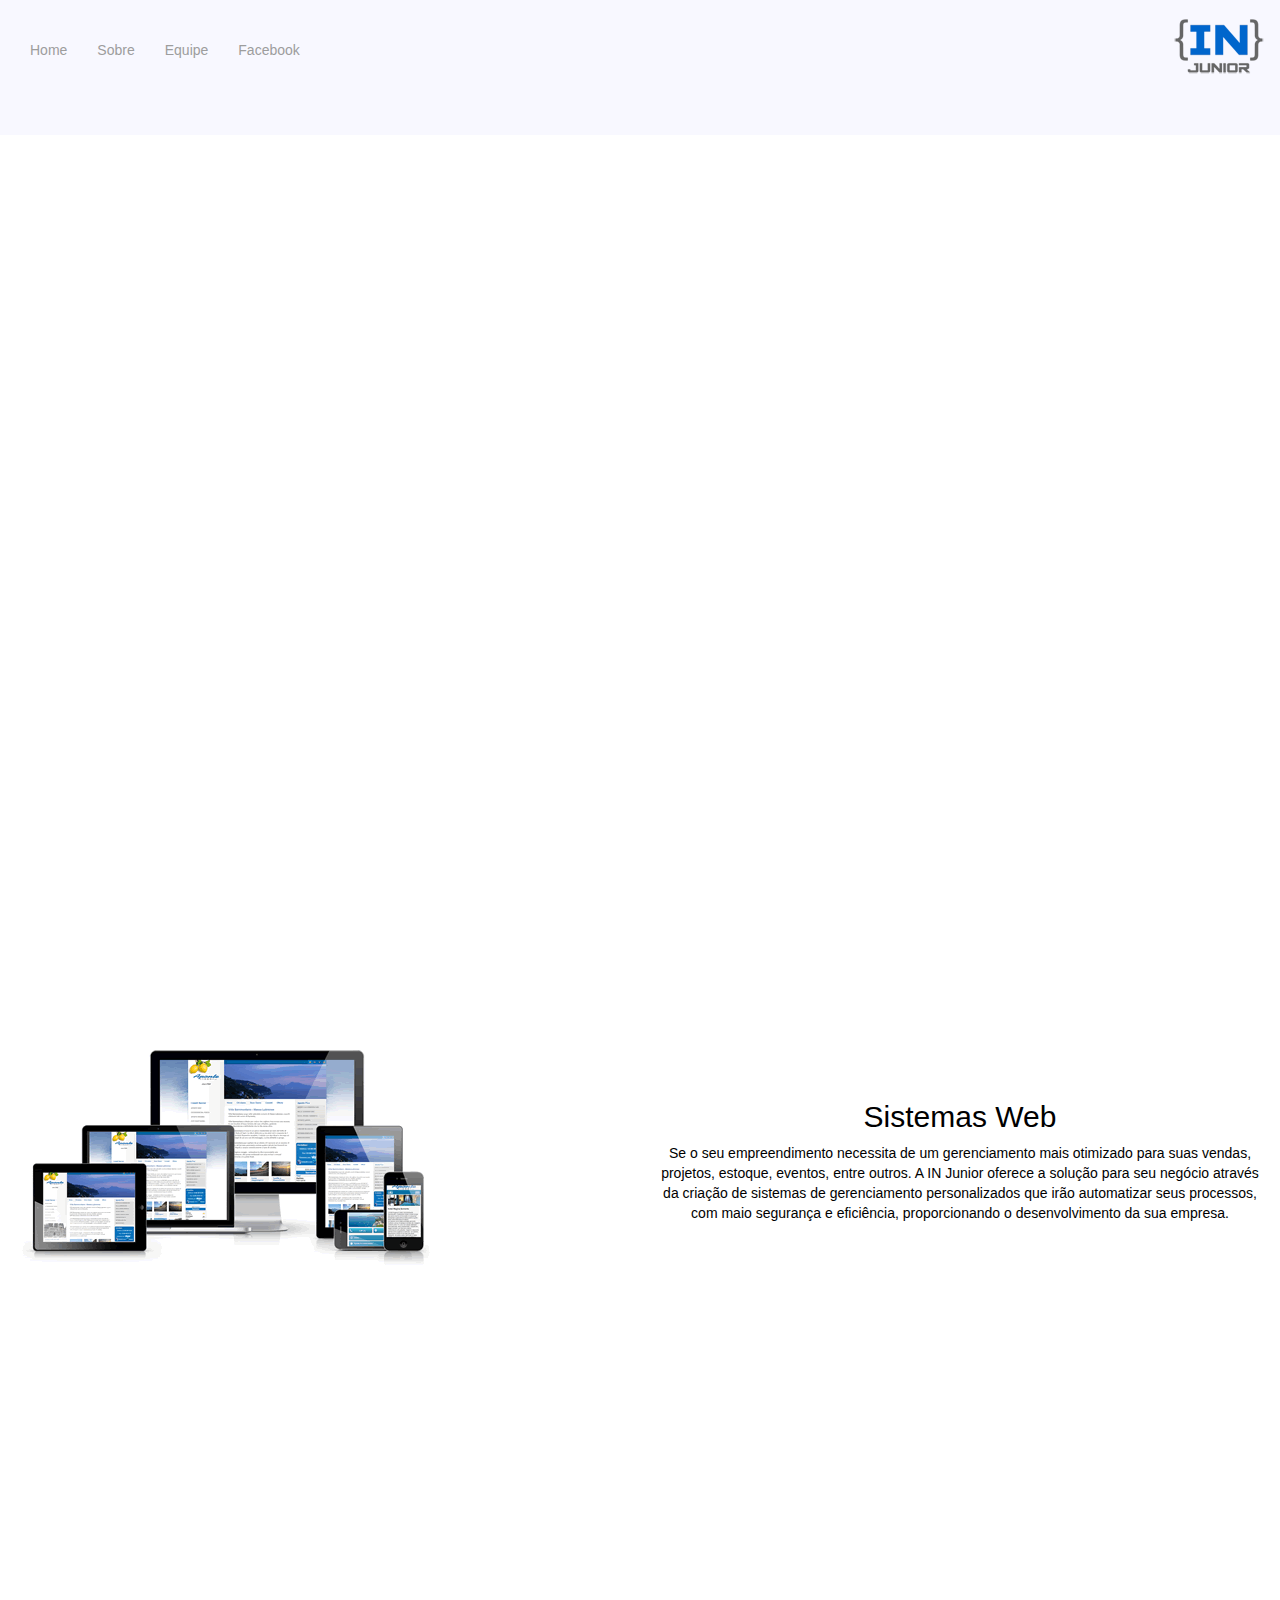
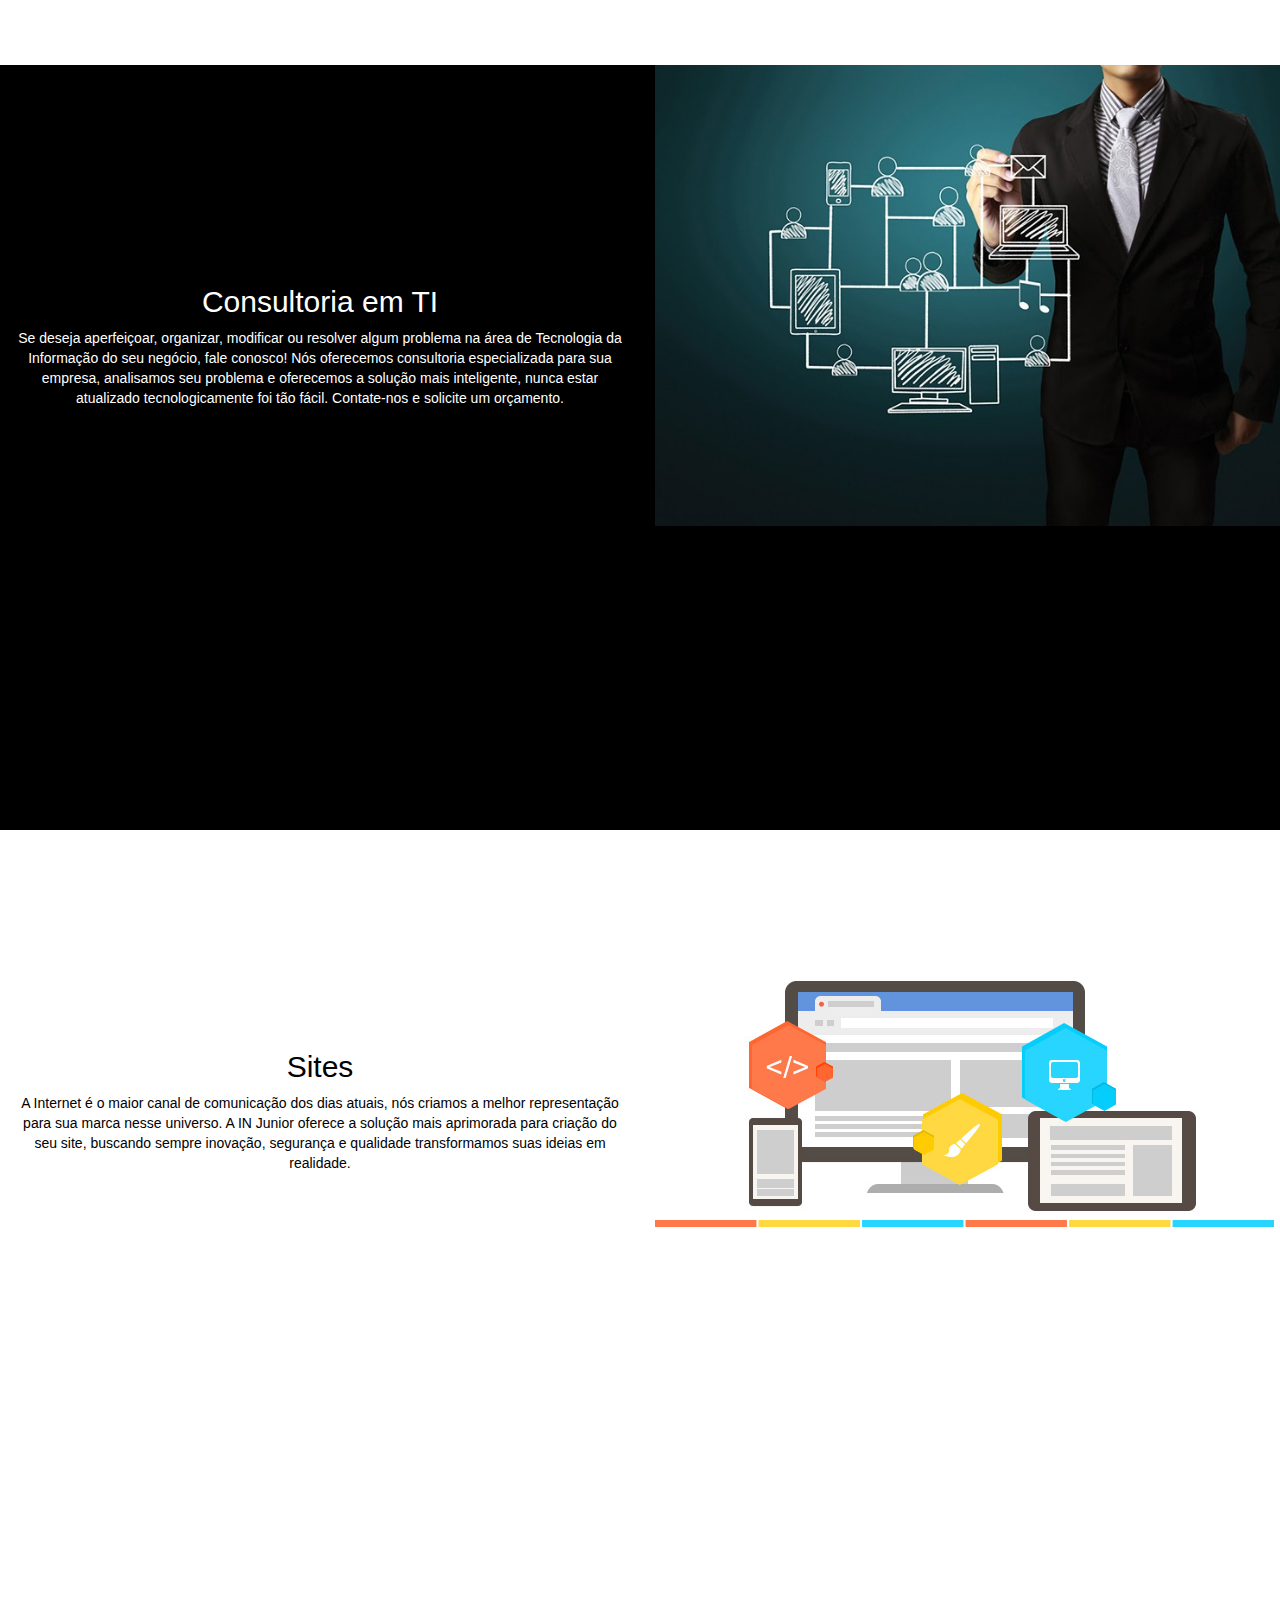
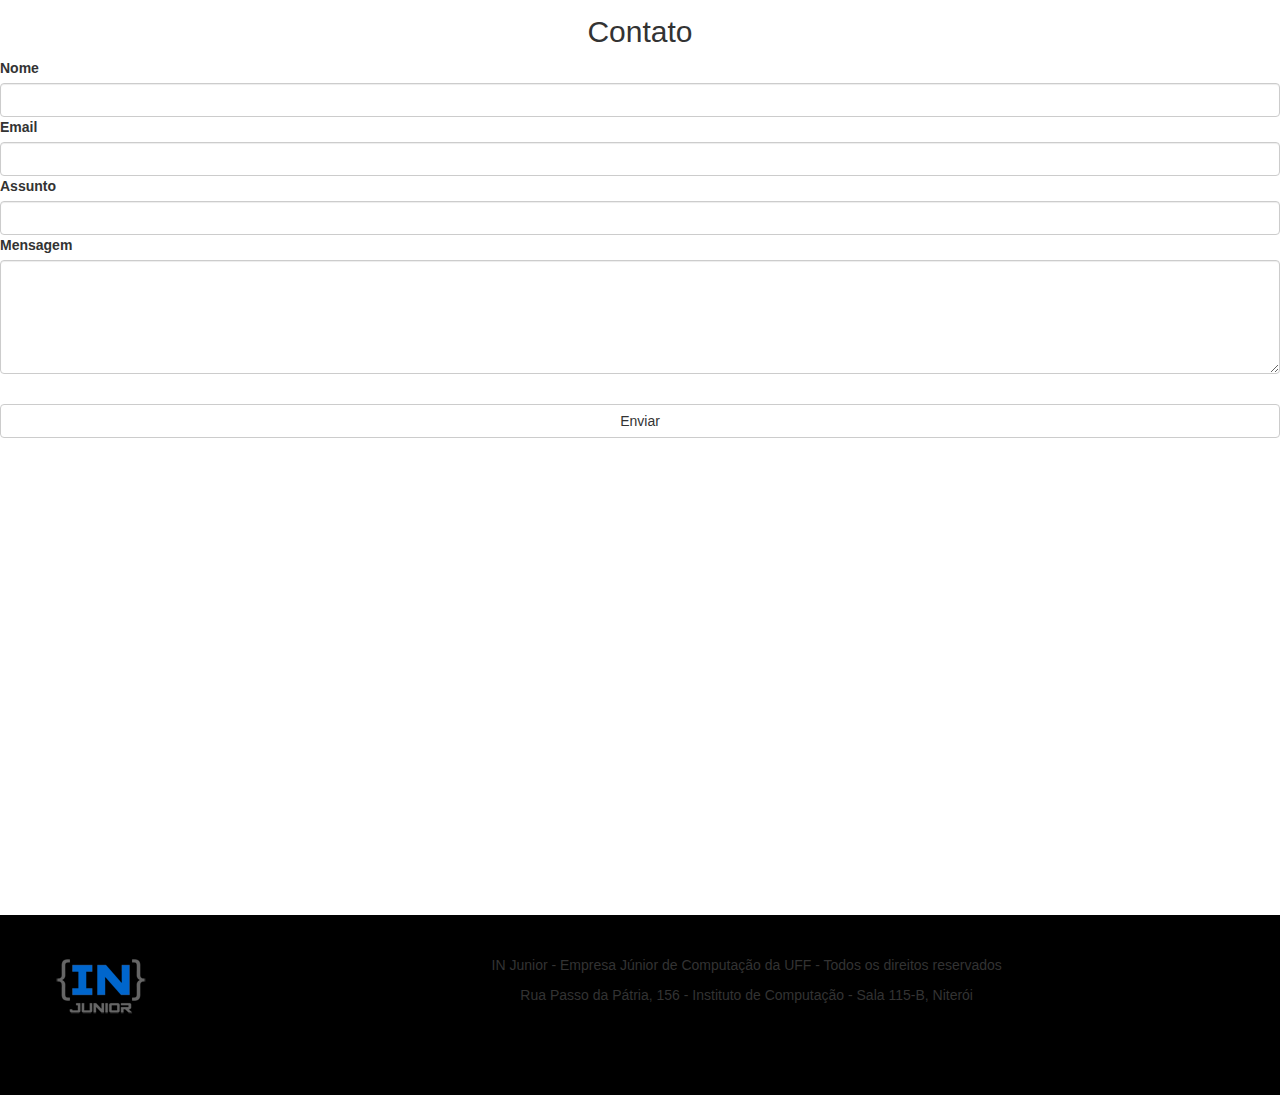
==== home.html @ ca397752 "commit Bruna" ====
<!DOCTYPE html>
<html>
	<head>
		<title> IN Junior</title>
		<link rel="stylesheet" href="bootstrap/css/bootstrap.min.css">
		<link rel="stylesheet" href="bootstrap/css/style.css">
		<meta charset="utf-8">
	    <meta http-equiv="X-UA-Compatible" content="IE=edge">
	    <meta name="viewport" content="width=device-width, initial-scale=1">
	</head>
	<body>
		<header>
			<nav class="navbar navbar-inverse navbar-fixed-top">
			  <div class="container-fluid">
			    <div class="nav navbar-nav navbar-right">
			      <a class="navbar-brand" href="index.html"><img src="mini-logo.png"></a>
			    </div>
			    <ul class="nav navbar-nav">
			      <li><a href="home.html">Home</a></li>
			      <li><a href="sobre.html">Sobre</a></li>
			      <li><a href="equipe.html">Equipe</a></li>

			      <li><a href="https://www.facebook.com/injunioruff">Facebook</a></li>
			    </ul>
			  </div>
			</nav>
			
			
		</header>
	<body>
		<section id="servicoUm">
			<div class="sistema">
				<div class="col-md-6">
					<img src="sistema-web.jpg">
				</div>
				<div class="col-md-6">
					<h2 class="text-center">Sistemas Web</h2>
					<p class="text-center">Se o seu empreendimento necessita de um gerenciamento mais otimizado para suas vendas, projetos, estoque, eventos, entre outros. A IN Junior oferece a solução para seu negócio através da criação de sistemas de gerenciamento personalizados que irão automatizar seus processos, com maio segurança e eficiência, proporcionando o desenvolvimento da sua empresa. </p>
				</div>	
			</div>
		</section>

		<section id="servicoDois">
			<div class="consultoria">
				<div class="col-md-6">
					<h2 class="text-center">Consultoria em TI</h2>
					<p class="text-center">Se deseja aperfeiçoar, organizar, modificar ou resolver algum problema na área de Tecnologia da Informação do seu negócio, fale conosco! Nós oferecemos consultoria especializada para sua empresa, analisamos seu problema e oferecemos a solução mais inteligente, nunca estar atualizado tecnologicamente foi tão fácil. Contate-nos e solicite um orçamento.</p>
				</div>
				<div class="col-md-6">
					<img src="consultoria.jpg">
				</div>				
			</div>
							
		</section>

		<section id="servicoTres">
			<div class="site">
				<div class="col-md-6">
					<h2 class="text-center">Sites</h2>
					<p class="text-center">A Internet é o maior canal de comunicação dos dias atuais, nós criamos a melhor representação para sua marca nesse universo. A IN Junior oferece a solução mais aprimorada para criação do seu site, buscando sempre inovação, segurança e qualidade transformamos suas ideias em realidade.</p>
				</div>
				<div class="col-md-6">
					<img src="sites.jpg">
				</div>				
			</div>
		</section>
		<section id="contato">
			<h2 class="text-center">Contato</h2>
			<form method="POST">
			<label for="nome">Nome</label>
			<input type="text" id="nome" class="form-control" name="nome" required>
			<label for="email">Email</label>
			<input type="email" id="email" class="form-control" name="email" required>
			<label for="assunto">Assunto</label>
			<input type="text" id="assunto" class="form-control" name="assunto" required>
			<label for="mensagem">Mensagem</label>
			<textarea name="corpo" class="form-control" id="Mensagem" rows="5" title="Digite sua mensagem" required=""></textarea>
			<button class="btn btn-default btn-block" type="submit" name="enviar" required>Enviar</button>
		</form>
		</section>

		<footer id="rodape">
			<div class="col-md-2">
				<img src="mini-logo.png">
			</div>
			<div class="col-md-10 text-center">
				<P class="textoUm">IN Junior - Empresa Júnior de Computação da UFF - Todos os direitos reservados</P>
				<p>Rua Passo da Pátria, 156 - Instituto de Computação - Sala 115-B, Niterói</p>
			</div>
			
		</footer>
	</body>
</html>
---- bootstrap/css/style.css ----
header{
	height: 100%;
	width: 100%;
	position: relative;
}

html{
	height: 100%;
	width:100%;
}
body{
	height: 100%;
	width: 100%;
}
.navbar{
	height: 15%;
	text-align: center;
	background-color: #F8F8FF;
	font-family: 'Helvetica Neue', Helvetica, Arial, sans-serif;
	border: none;

}
.navbar-nav li{
	float: left;
	position: relative;
	padding-top: 25px; 
}

.textoSobre{
	text-align: center;
}
#sessaoUm{
	background: black;
	background-size: cover;
	height: 85%;
	width: 100%;
	padding-top: 150px;
	padding-bottom: 100px;
	color: white;
}
#sessaoUm p{
	margin-top: 25px;
	font-family: 'Helvetica';
	font-size: 20px;
}
#sessaoDois{
	background: #23527c;
	background-size: cover;
	height: 85%;
	width: 100%;
	padding-top: 150px;
	padding-bottom: 100px;
	color: white;
	font-family: 'Helvetica';
	font-size: 20px;
}

#portfolio{
	height: 85%;
	width: 100%;
}
#rodape{
	height: 20%;
	background-color: black;

}
#rodape img{
	margin-left: 40px;
	margin-top: 40px;
}
.textoUm{
	margin-top: 40px;
}
#servicoUm{
	background: white;
	background-size: cover;
	height: 85%;
	width: 100%;
	padding-top: 150px;
	padding-bottom: 100px;
	color: black;
}
#servicoDois h2{
	padding-top: 200px;
}
#servicoDois img{	
	padding-top: none;
	width: 104%;
}	
#servicoDois{
	background: black;
	background-size: cover;
	height: 85%;
	width: 100%;	
	padding-bottom: 100px;
	color: white;
}
#servicoUm h2{
	padding-top: 30px;
}		
#servicoTres{
	background: white;
	background-size: cover;
	height: 85%;
	width: 100%;
	padding-top: 150px;
	padding-bottom: 100px;
	color: black;
}
#servicoTres h2{
	padding-top: 50px;
}
#contato{
	height: 100%;
	width: 100%;
}	
#contato button{
	margin-top: 30px;
}
#presidencia{
	background:white;
	background-size: cover;
	height: 85%;
	width: 100%;
	padding-top: 100px;
	padding-bottom: 100px;
	color: black;
}
#marketing{
	background: grey;
	background-size: cover;
	height: 85%;
	width: 100%;
	padding-top: 100px;
	padding-bottom: 100px;
	color: black;
}
#gestao{
	background: white;
	background-size: cover;
	height: 85%;
	width: 100%;
	padding-top: 100px;
	padding-bottom: 100px;
	color: black;
}
#projetos{
	background: grey;
	background-size: cover;
	height: 85%;
	width: 100%;
	padding-top: 100px;
	padding-bottom: 100px;
	color: black;
}
#financeiro{
	background: white;
	background-size: cover;
	height: 85%;
	width: 100%;
	padding-top: 100px;
	padding-bottom: 100px;
	color: black;
}
.titulo{
	font-size: 50px; 
}
.equipe{
	margin-top: 150px;
	align-content: center;
}
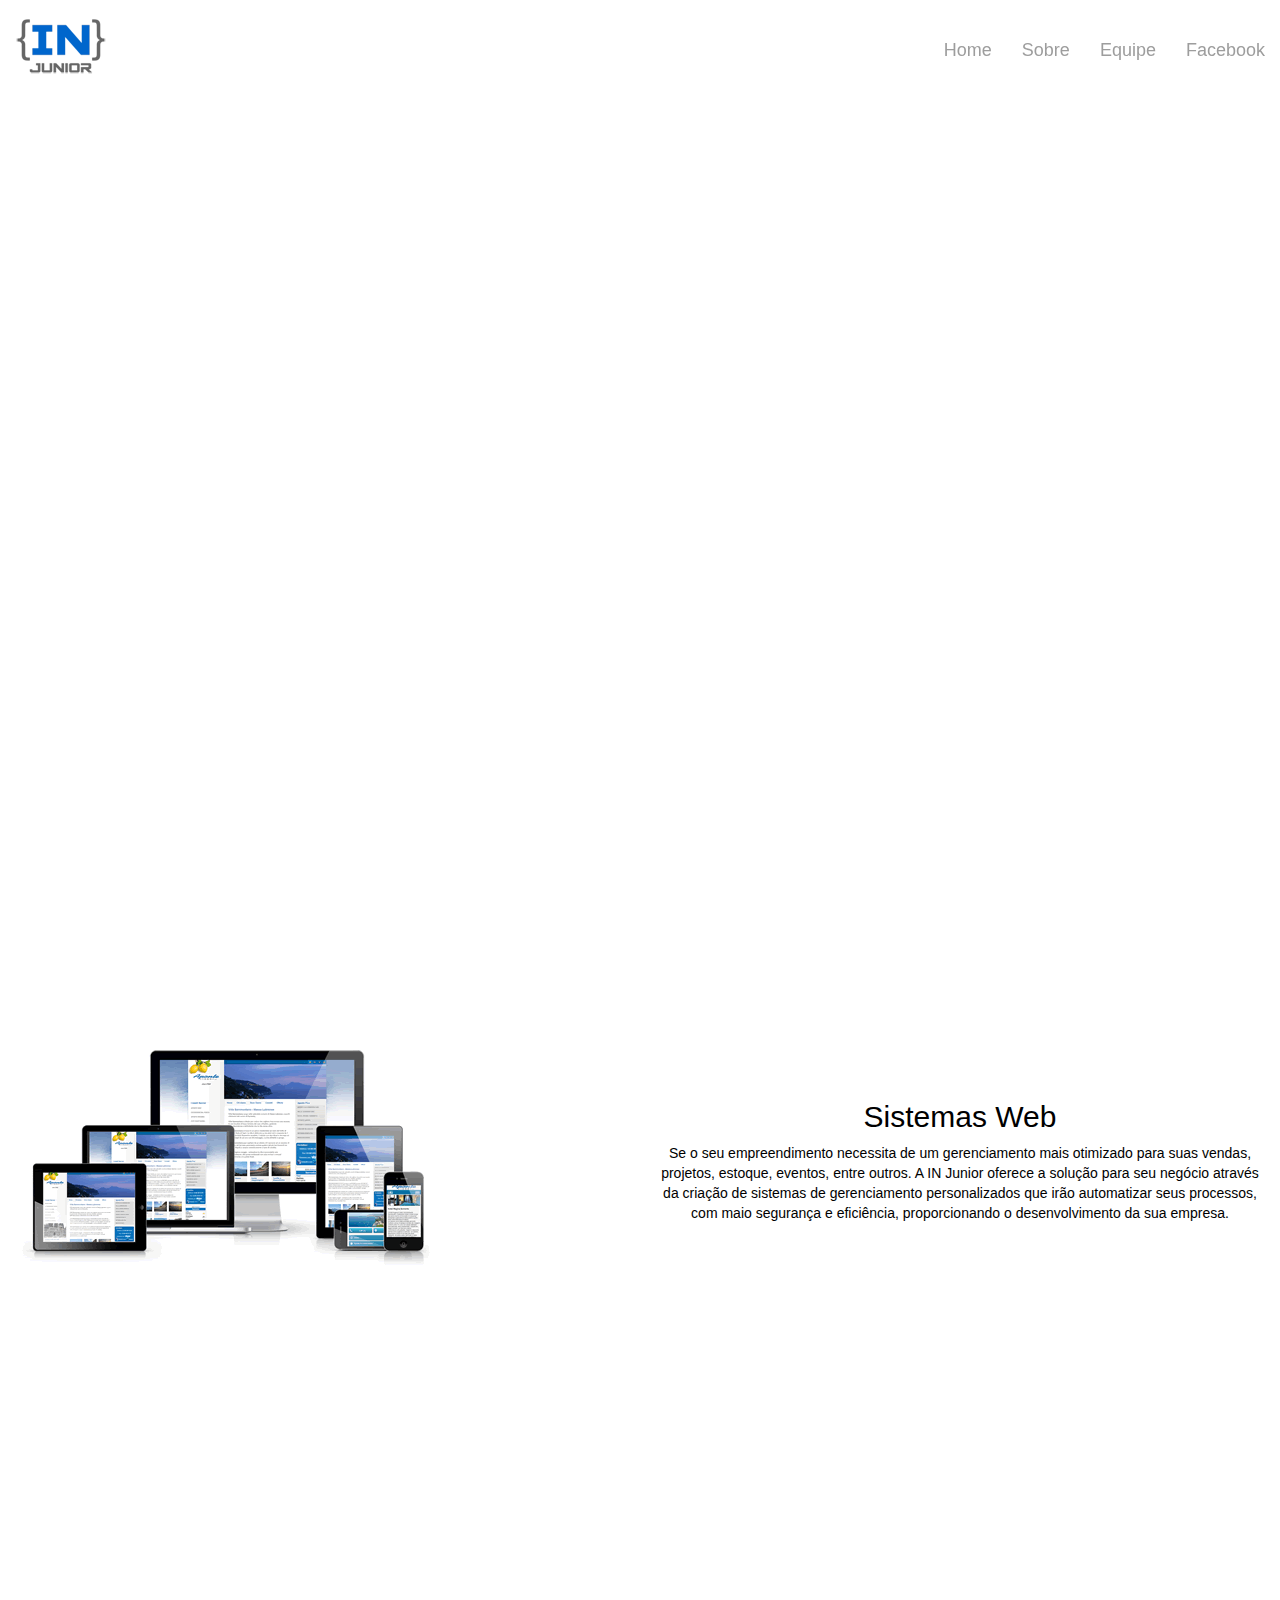
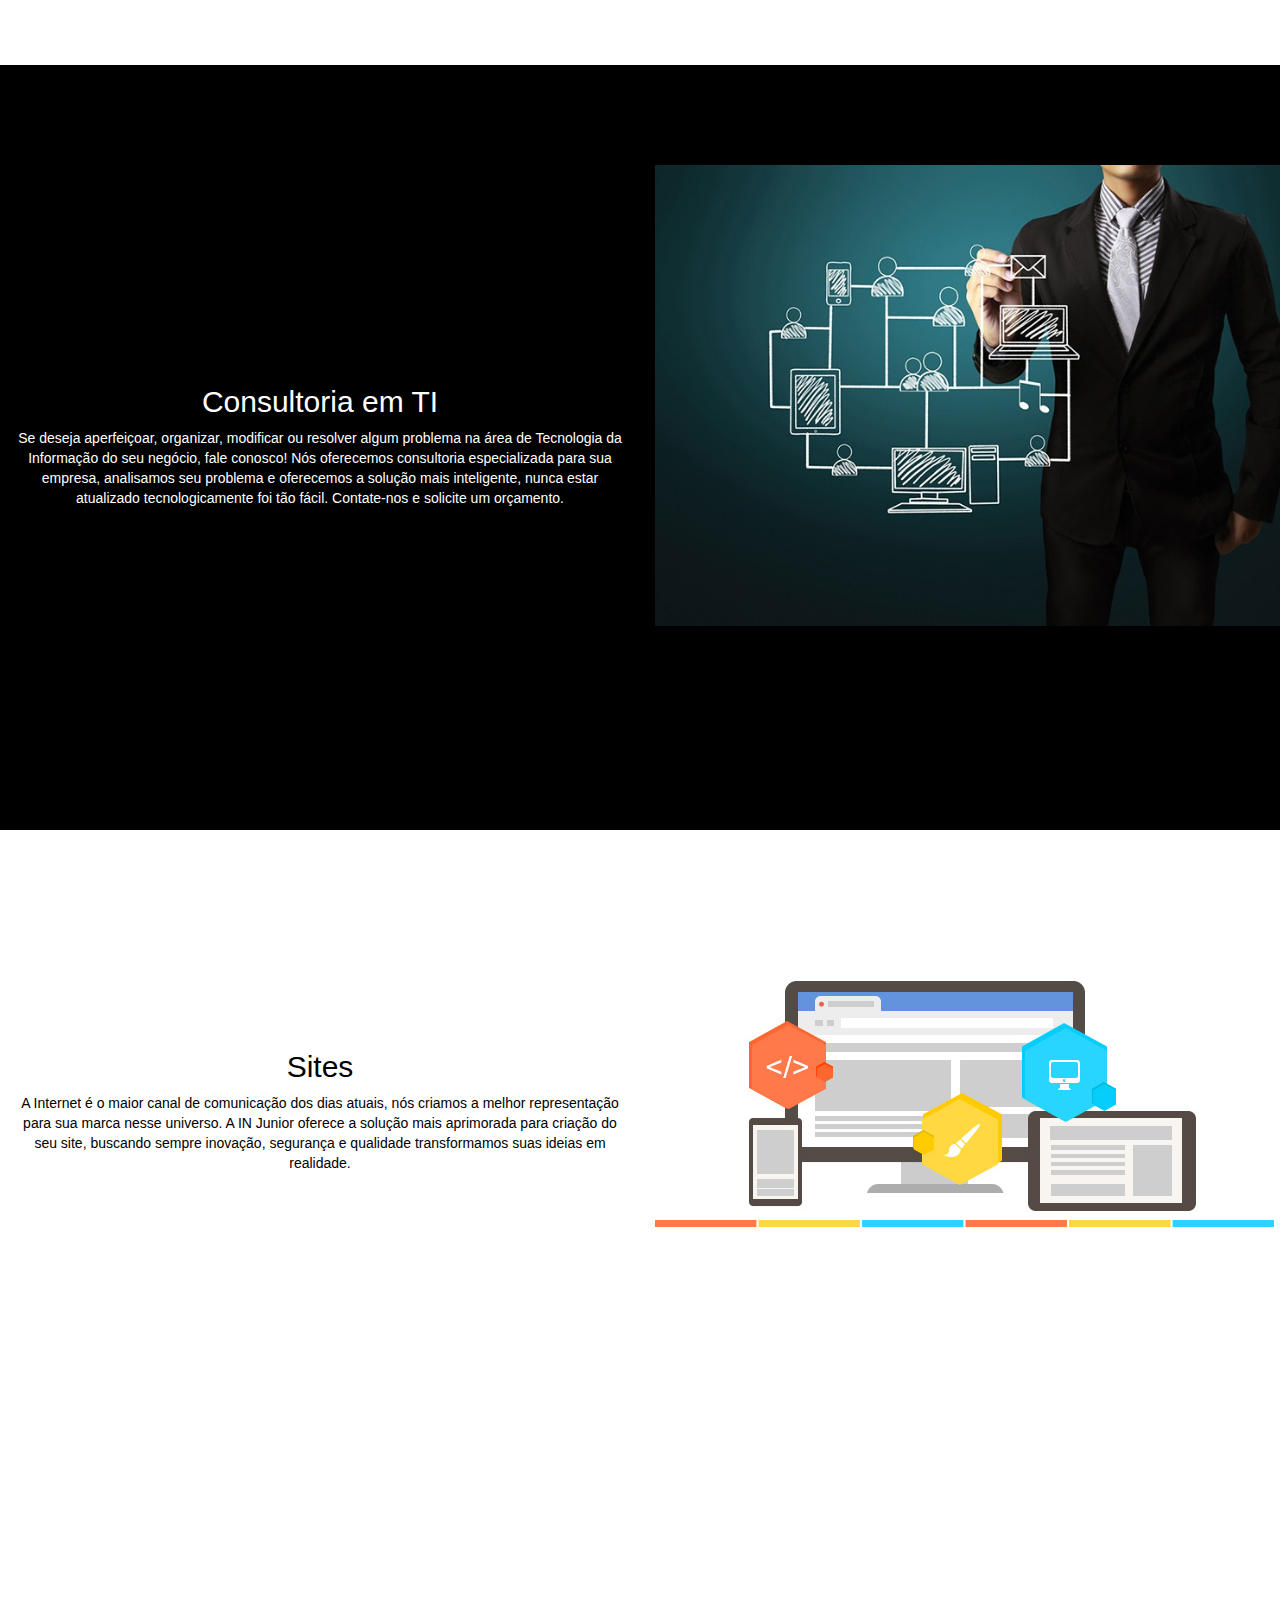
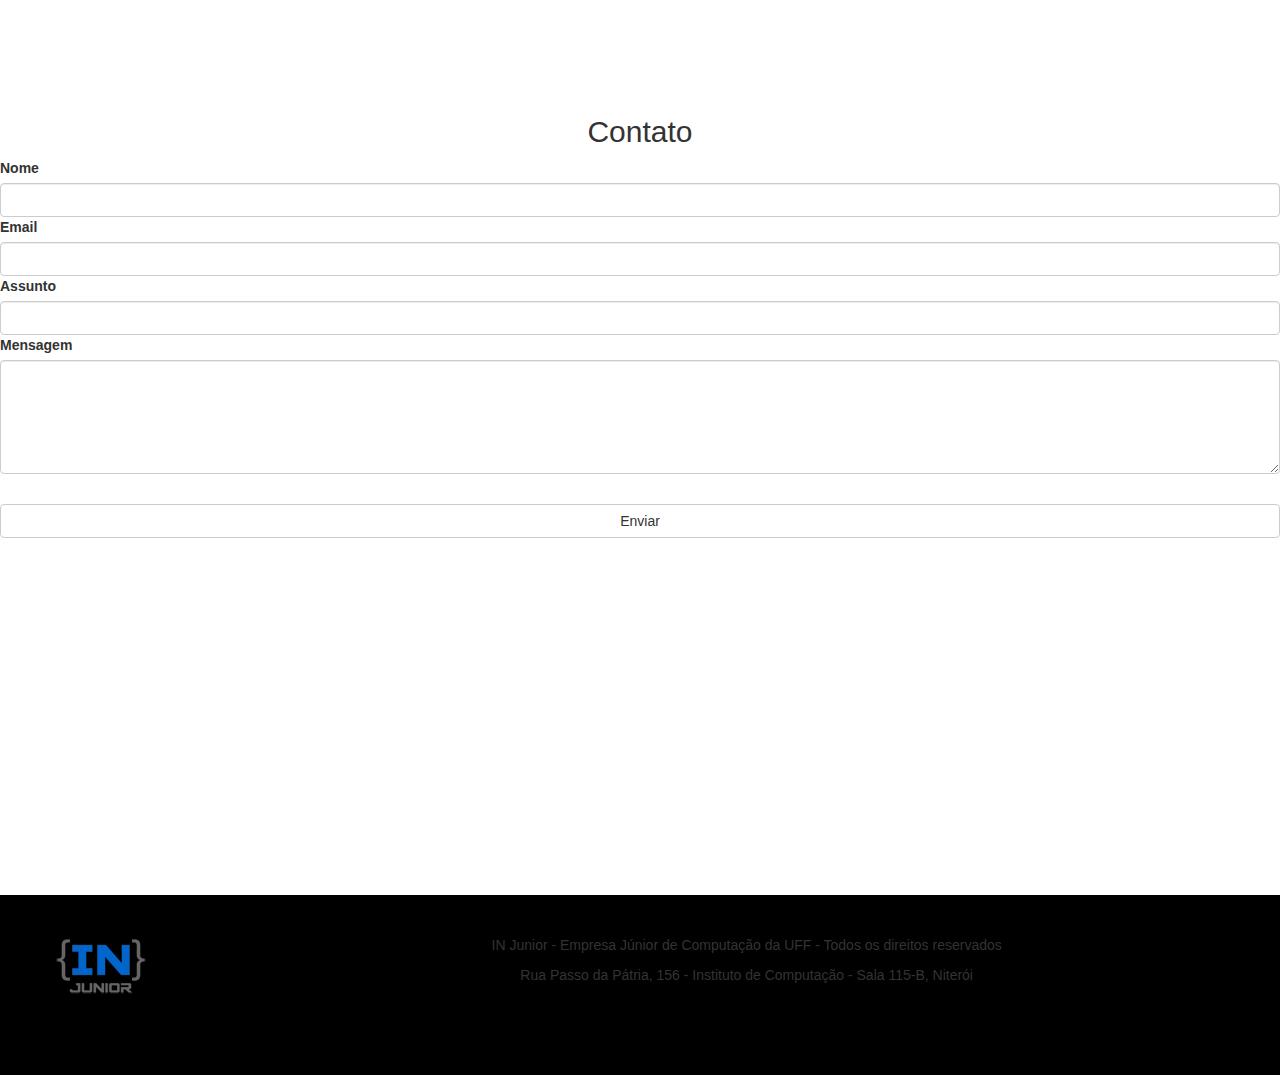
==== commit 5c74f15c: "nav e foto" ====
--- a/home.html
+++ b/home.html
@@ -12,10 +12,10 @@
 		<header>
 			<nav class="navbar navbar-inverse navbar-fixed-top">
 			  <div class="container-fluid">
-			    <div class="nav navbar-nav navbar-right">
+			    <div class="nav navbar-nav navbar-left">
 			      <a class="navbar-brand" href="index.html"><img src="mini-logo.png"></a>
 			    </div>
-			    <ul class="nav navbar-nav">
+			    <ul class="nav navbar-nav navbar-right">
 			      <li><a href="home.html">Home</a></li>
 			      <li><a href="sobre.html">Sobre</a></li>
 			      <li><a href="equipe.html">Equipe</a></li>
--- a/bootstrap/css/style.css
+++ b/bootstrap/css/style.css
@@ -2,6 +2,8 @@
 	height: 100%;
 	width: 100%;
 	position: relative;
+	background-image: url(http://injunior.com.br/img/fundo.jpg);
+	background-size: cover;
 }
 
 html{
@@ -15,15 +17,25 @@
 .navbar{
 	height: 15%;
 	text-align: center;
-	background-color: #F8F8FF;
+	background-color: rgba(0,0,0,0);
 	font-family: 'Helvetica Neue', Helvetica, Arial, sans-serif;
 	border: none;
+	font-size: large;
+	
+
 
 }
 .navbar-nav li{
 	float: left;
 	position: relative;
 	padding-top: 25px; 
+
+
+}
+
+
+.color{
+	color: black;
 }
 
 .textoSobre{
@@ -172,3 +184,174 @@
 
 
 
+
+section {
+    padding-top: 100px;
+    padding-bottom: 100px;
+}
+
+.quote {
+    color: rgba(0,0,0,.1);
+    text-align: center;
+    margin-bottom: 30px;
+}
+
+/*-------------------------------*/
+/*    Carousel Fade Transition   */
+/*-------------------------------*/
+
+#fade-quote-carousel.carousel {
+  padding-bottom: 60px;
+}
+
+#fade-quote-carousel.carousel .carousel-inner .item {
+  opacity: 0;
+  -webkit-transition-property: opacity;
+      -ms-transition-property: opacity;
+          transition-property: opacity;
+}
+
+#fade-quote-carousel.carousel .carousel-inner .active {
+  opacity: 1;
+  -webkit-transition-property: opacity;
+      -ms-transition-property: opacity;
+          transition-property: opacity;
+}
+
+#fade-quote-carousel.carousel .carousel-indicators {
+  bottom: 10px;
+}
+#fade-quote-carousel.carousel .carousel-indicators {
+  bottom: 10px;
+}
+#fade-quote-carousel.carousel .carousel-indicators > li {
+  background-color: #e84a64;
+  border: none;
+}
+
+#fade-quote-carousel blockquote {
+    text-align: center;
+    border: none;
+}
+#fade-quote-carousel .profile-circle {
+    width: 100px;
+    height: 100px;
+    margin: 0 auto;
+    border-radius: 100px;
+}
+#fade-quote-carousel2.carousel {
+  padding-bottom: 60px;
+}
+#fade-quote-carousel2.carousel .carousel-inner .item {
+  opacity: 0;
+  -webkit-transition-property: opacity;
+      -ms-transition-property: opacity;
+          transition-property: opacity;
+}
+#fade-quote-carousel2.carousel .carousel-inner .active {
+  opacity: 1;
+  -webkit-transition-property: opacity;
+      -ms-transition-property: opacity;
+          transition-property: opacity;
+}
+#fade-quote-carousel2.carousel .carousel-indicators > li {
+  background-color: #e84a64;
+  border: none;
+}
+#fade-quote-carousel2 blockquote {
+    text-align: center;
+    border: none;
+}
+#fade-quote-carousel2 .profile-circle {
+    width: 100px;
+    height: 100px;
+    margin: 0 auto;
+    border-radius: 100px;
+}
+#fade-quote-carousel3.carousel {
+  padding-bottom: 60px;
+}
+#fade-quote-carousel3.carousel .carousel-inner .item {
+  opacity: 0;
+  -webkit-transition-property: opacity;
+      -ms-transition-property: opacity;
+          transition-property: opacity;
+}
+#fade-quote-carousel3.carousel .carousel-inner .active {
+  opacity: 1;
+  -webkit-transition-property: opacity;
+      -ms-transition-property: opacity;
+          transition-property: opacity;
+}
+#fade-quote-carousel3.carousel .carousel-indicators > li {
+  background-color: #e84a64;
+  border: none;
+}
+#fade-quote-carousel3 blockquote {
+    text-align: center;
+    border: none;
+}
+#fade-quote-carousel3 .profile-circle {
+    width: 100px;
+    height: 100px;
+    margin: 0 auto;
+    border-radius: 100px;
+}
+#fade-quote-carousel4.carousel {
+  padding-bottom: 60px;
+}
+#fade-quote-carousel4.carousel .carousel-inner .item {
+  opacity: 0;
+  -webkit-transition-property: opacity;
+      -ms-transition-property: opacity;
+          transition-property: opacity;
+}
+#fade-quote-carousel4.carousel .carousel-inner .active {
+  opacity: 1;
+  -webkit-transition-property: opacity;
+      -ms-transition-property: opacity;
+          transition-property: opacity;
+}
+#fade-quote-carousel4.carousel .carousel-indicators > li {
+  background-color: #e84a64;
+  border: none;
+}
+#fade-quote-carousel4 blockquote {
+    text-align: center;
+    border: none;
+}
+#fade-quote-carousel4 .profile-circle {
+    width: 100px;
+    height: 100px;
+    margin: 0 auto;
+    border-radius: 100px;
+}
+#fade-quote-carousel5.carousel {
+  padding-bottom: 60px;
+}
+#fade-quote-carousel5.carousel .carousel-inner .item {
+  opacity: 0;
+  -webkit-transition-property: opacity;
+      -ms-transition-property: opacity;
+          transition-property: opacity;
+}
+#fade-quote-carousel5.carousel .carousel-inner .active {
+  opacity: 1;
+  -webkit-transition-property: opacity;
+      -ms-transition-property: opacity;
+          transition-property: opacity;
+}
+#fade-quote-carousel5.carousel .carousel-indicators > li {
+  background-color: #e84a64;
+  border: none;
+}
+#fade-quote-carousel5 blockquote {
+    text-align: center;
+    border: none;
+}
+#fade-quote-carousel5 .profile-circle {
+    width: 100px;
+    height: 100px;
+    margin: 0 auto;
+    border-radius: 100px;
+}
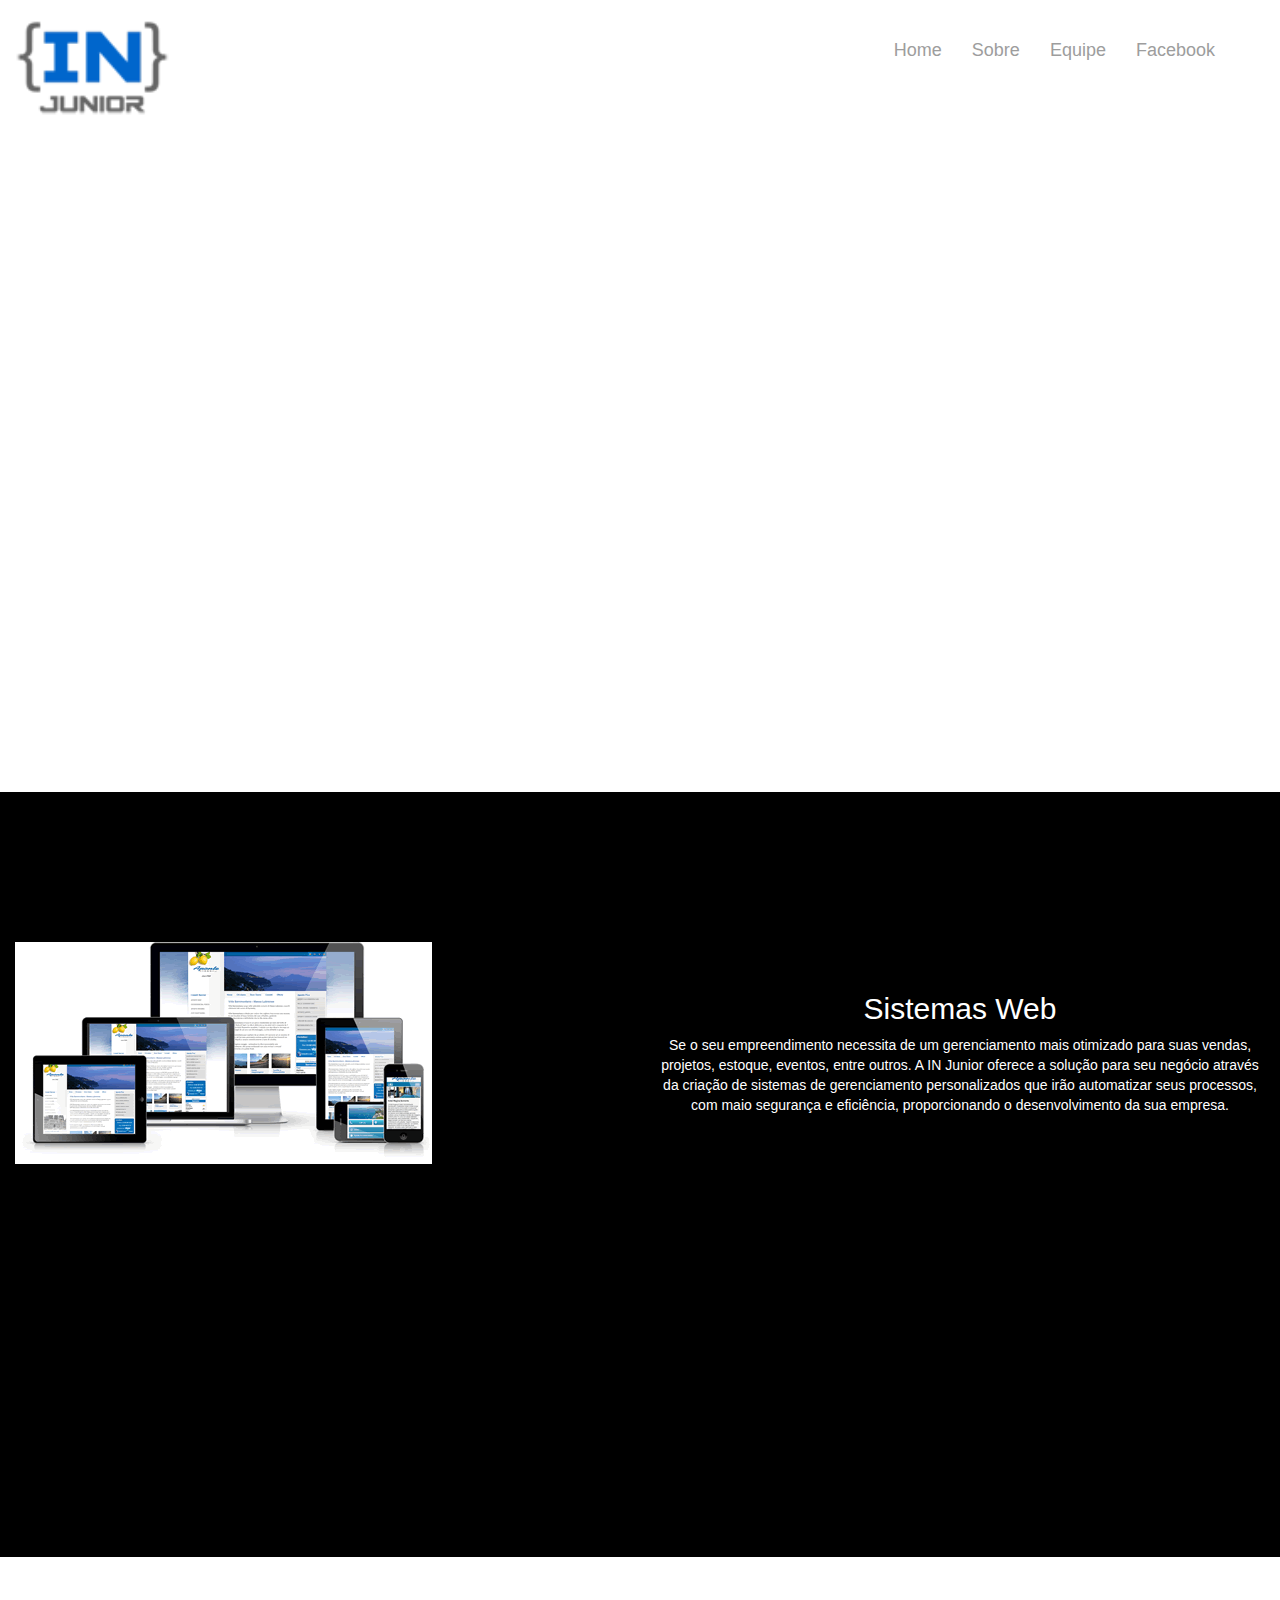
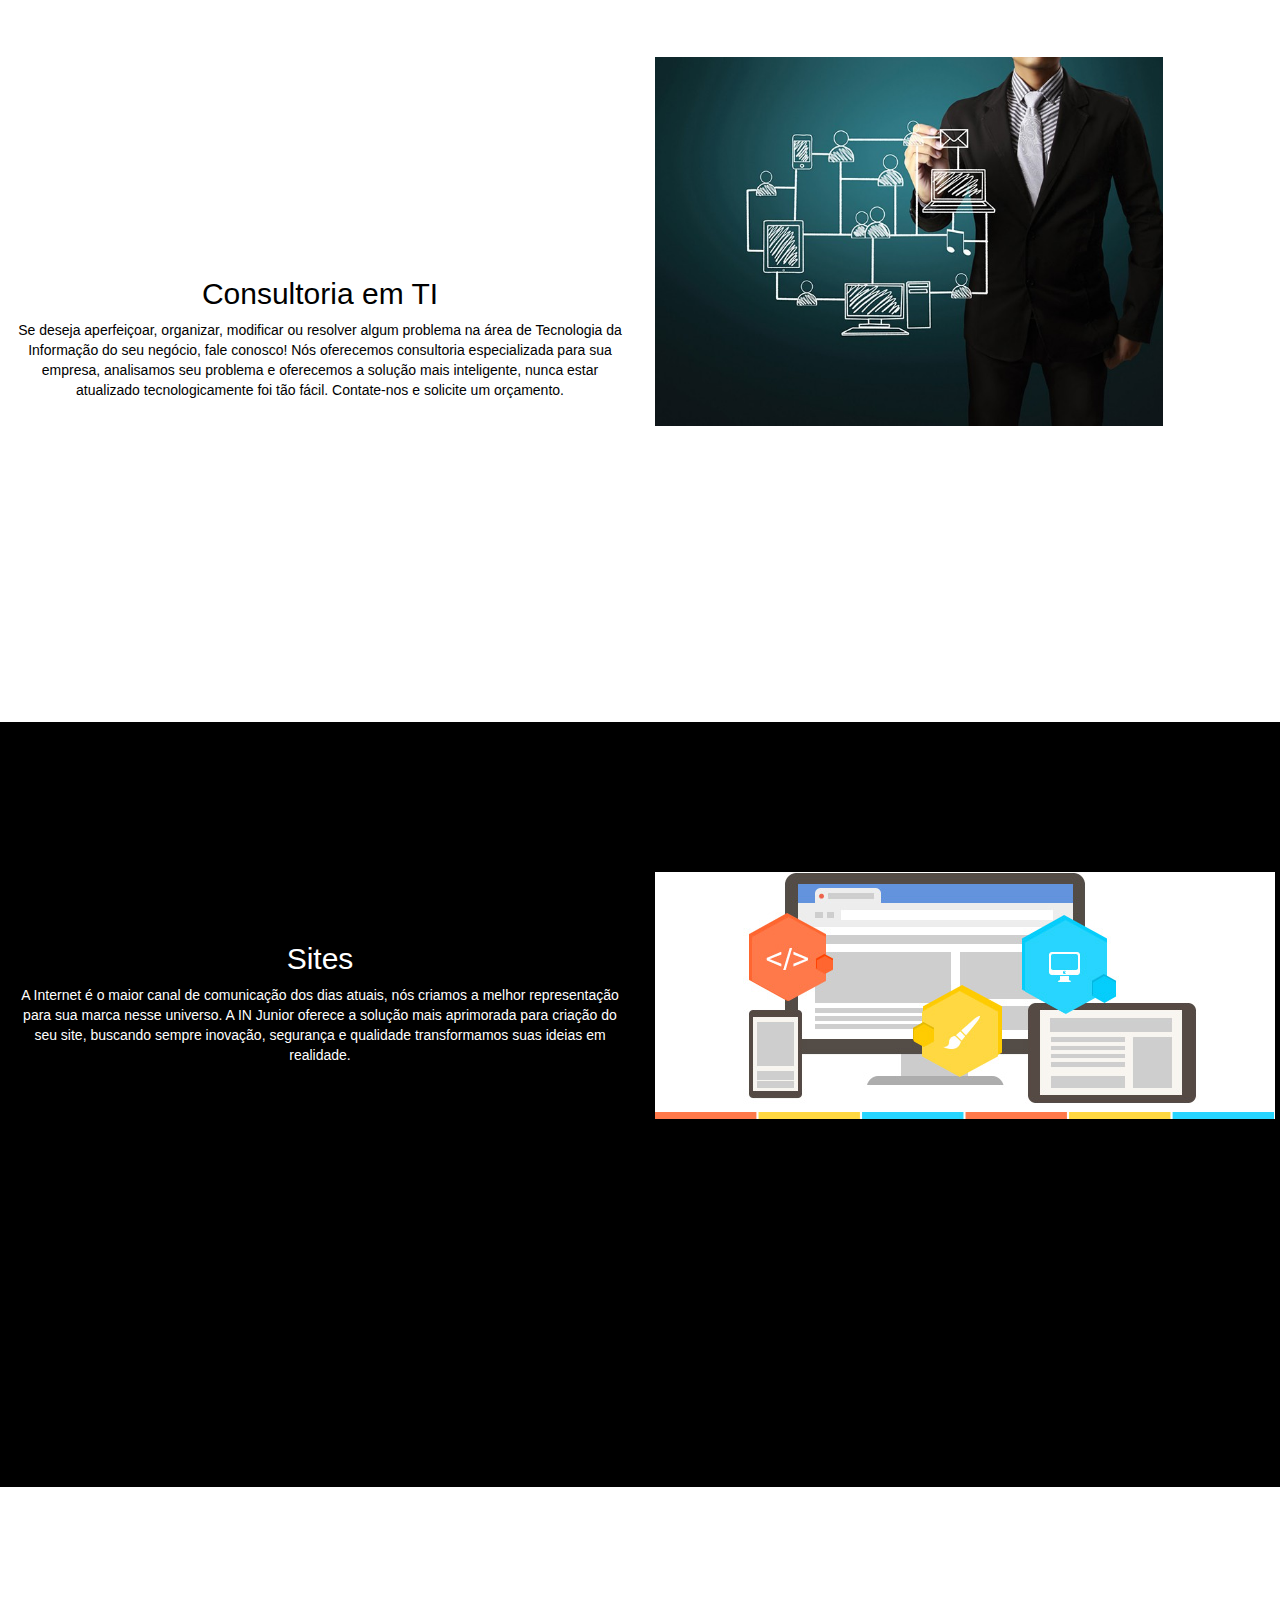
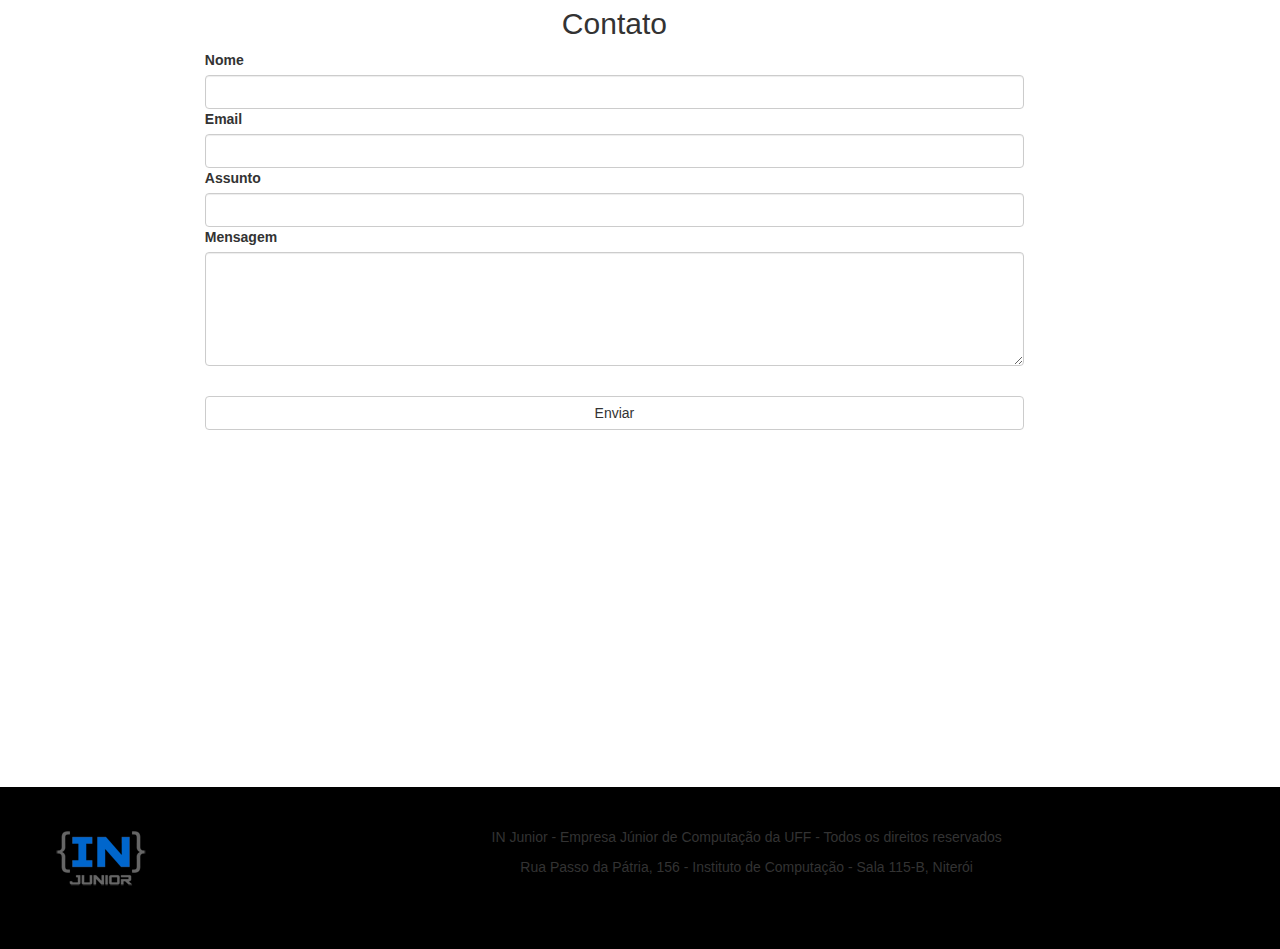
==== commit 94ac6a6c: "home" ====
--- a/home.html
+++ b/home.html
@@ -9,8 +9,11 @@
 	    <meta name="viewport" content="width=device-width, initial-scale=1">
 	</head>
 	<body>
+
+
+
 		<header>
-			<nav class="navbar navbar-inverse navbar-fixed-top">
+			<nav class="navbar navbar-inverse ">
 			  <div class="container-fluid">
 			    <div class="nav navbar-nav navbar-left">
 			      <a class="navbar-brand" href="index.html"><img src="mini-logo.png"></a>
@@ -42,12 +45,15 @@
 
 		<section id="servicoDois">
 			<div class="consultoria">
-				<div class="col-md-6">
+				<div class="col-md-6 navbar-left ">
 					<h2 class="text-center">Consultoria em TI</h2>
 					<p class="text-center">Se deseja aperfeiçoar, organizar, modificar ou resolver algum problema na área de Tecnologia da Informação do seu negócio, fale conosco! Nós oferecemos consultoria especializada para sua empresa, analisamos seu problema e oferecemos a solução mais inteligente, nunca estar atualizado tecnologicamente foi tão fácil. Contate-nos e solicite um orçamento.</p>
 				</div>
+
 				<div class="col-md-6">
-					<img src="consultoria.jpg">
+					<div class="foto">
+						<img src="consultoria.jpg">
+					</div>
 				</div>				
 			</div>
 							
@@ -65,17 +71,19 @@
 			</div>
 		</section>
 		<section id="contato">
-			<h2 class="text-center">Contato</h2>
-			<form method="POST">
-			<label for="nome">Nome</label>
-			<input type="text" id="nome" class="form-control" name="nome" required>
-			<label for="email">Email</label>
-			<input type="email" id="email" class="form-control" name="email" required>
-			<label for="assunto">Assunto</label>
-			<input type="text" id="assunto" class="form-control" name="assunto" required>
-			<label for="mensagem">Mensagem</label>
-			<textarea name="corpo" class="form-control" id="Mensagem" rows="5" title="Digite sua mensagem" required=""></textarea>
-			<button class="btn btn-default btn-block" type="submit" name="enviar" required>Enviar</button>
+			<div class="formulario1">
+				<h2 class="text-center">Contato</h2>
+				<form method="POST">
+				<label for="nome">Nome</label>
+				<input type="text" id="nome" class="form-control" name="nome" required>
+				<label for="email">Email</label>
+				<input type="email" id="email" class="form-control" name="email" required>
+				<label for="assunto">Assunto</label>
+				<input type="text" id="assunto" class="form-control" name="assunto" required>
+				<label for="mensagem">Mensagem</label>
+				<textarea name="corpo" class="form-control" id="Mensagem" rows="5" title="Digite sua mensagem" required=""></textarea>
+				<button class="btn btn-default btn-block" type="submit" name="enviar" required>Enviar</button>
+			</div>
 		</form>
 		</section>
 
--- a/bootstrap/css/style.css
+++ b/bootstrap/css/style.css
@@ -1,10 +1,3 @@
-header{
-	height: 100%;
-	width: 100%;
-	position: relative;
-	background-image: url(http://injunior.com.br/img/fundo.jpg);
-	background-size: cover;
-}
 
 html{
 	height: 100%;
@@ -13,6 +6,14 @@
 body{
 	height: 100%;
 	width: 100%;
+}
+
+header{
+	height: 88%;
+	width: 100%;
+	position: relative;
+	background-image: url(http://injunior.com.br/img/fundo.jpg);
+	background-size: cover;
 }
 .navbar{
 	height: 15%;
@@ -21,21 +22,21 @@
 	font-family: 'Helvetica Neue', Helvetica, Arial, sans-serif;
 	border: none;
 	font-size: large;
-	
-
-
-}
+}
+
+.navbar-right{
+	padding-right: 50px;	
+}
+
+
+.navbar-brand img{
+	width: 155px;
+}
+
 .navbar-nav li{
 	float: left;
 	position: relative;
 	padding-top: 25px; 
-
-
-}
-
-
-.color{
-	color: black;
 }
 
 .textoSobre{
@@ -67,12 +68,16 @@
 	font-size: 20px;
 }
 
+.foto{
+	width: 80%;
+}
+
 #portfolio{
 	height: 85%;
 	width: 100%;
 }
 #rodape{
-	height: 20%;
+	height: 18%;
 	background-color: black;
 
 }
@@ -84,51 +89,56 @@
 	margin-top: 40px;
 }
 #servicoUm{
-	background: white;
+	background: black;
 	background-size: cover;
 	height: 85%;
 	width: 100%;
 	padding-top: 150px;
 	padding-bottom: 100px;
-	color: black;
+	color: white;
 }
 #servicoDois h2{
 	padding-top: 200px;
+
+
 }
 #servicoDois img{	
 	padding-top: none;
 	width: 104%;
 }	
 #servicoDois{
-	background: black;
+	background: white;
 	background-size: cover;
 	height: 85%;
 	width: 100%;	
 	padding-bottom: 100px;
-	color: white;
+	color: black;
 }
 #servicoUm h2{
 	padding-top: 30px;
 }		
 #servicoTres{
-	background: white;
+	background: black;
 	background-size: cover;
 	height: 85%;
 	width: 100%;
 	padding-top: 150px;
 	padding-bottom: 100px;
-	color: black;
+	color: white;
 }
 #servicoTres h2{
 	padding-top: 50px;
 }
 #contato{
 	height: 100%;
-	width: 100%;
+	width: 80%;
 }	
 #contato button{
 	margin-top: 30px;
 }
+.formulario1{
+	padding-left: 20%;
+}
 #presidencia{
 	background:white;
 	background-size: cover;
